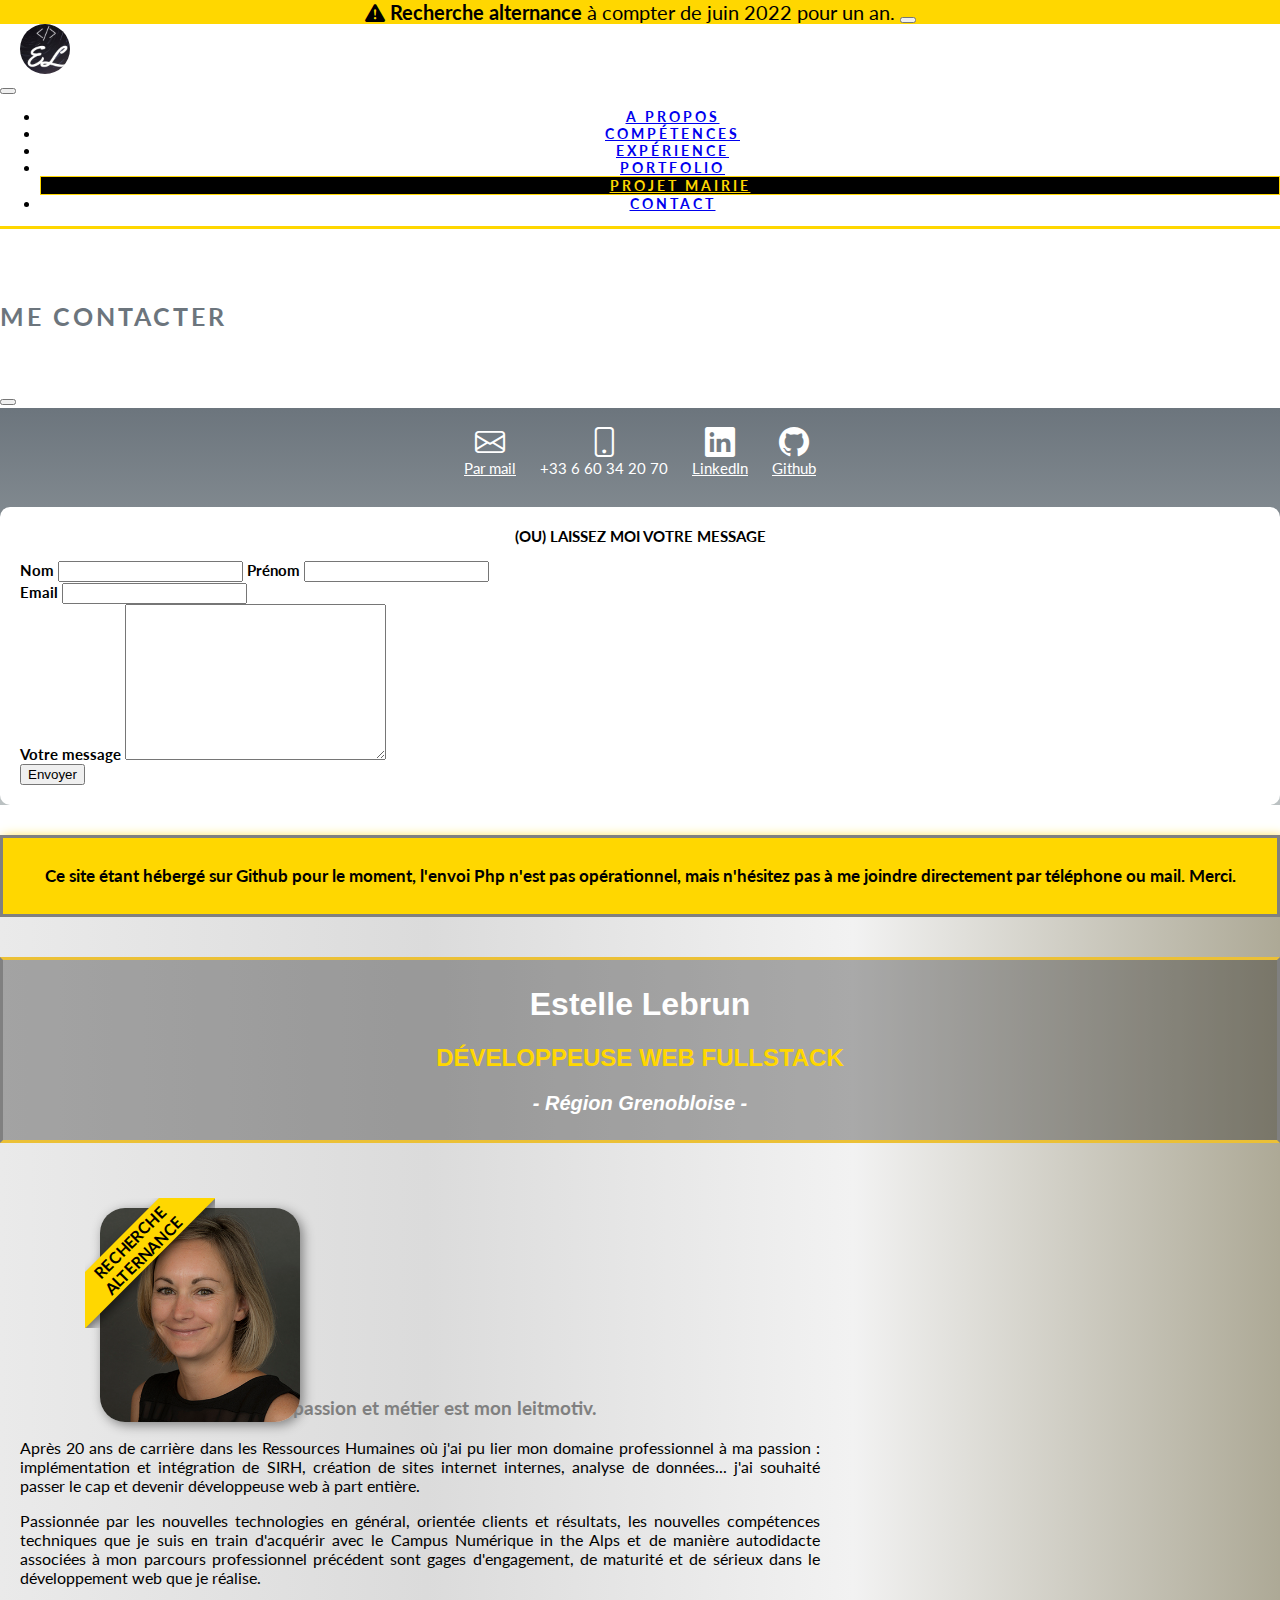
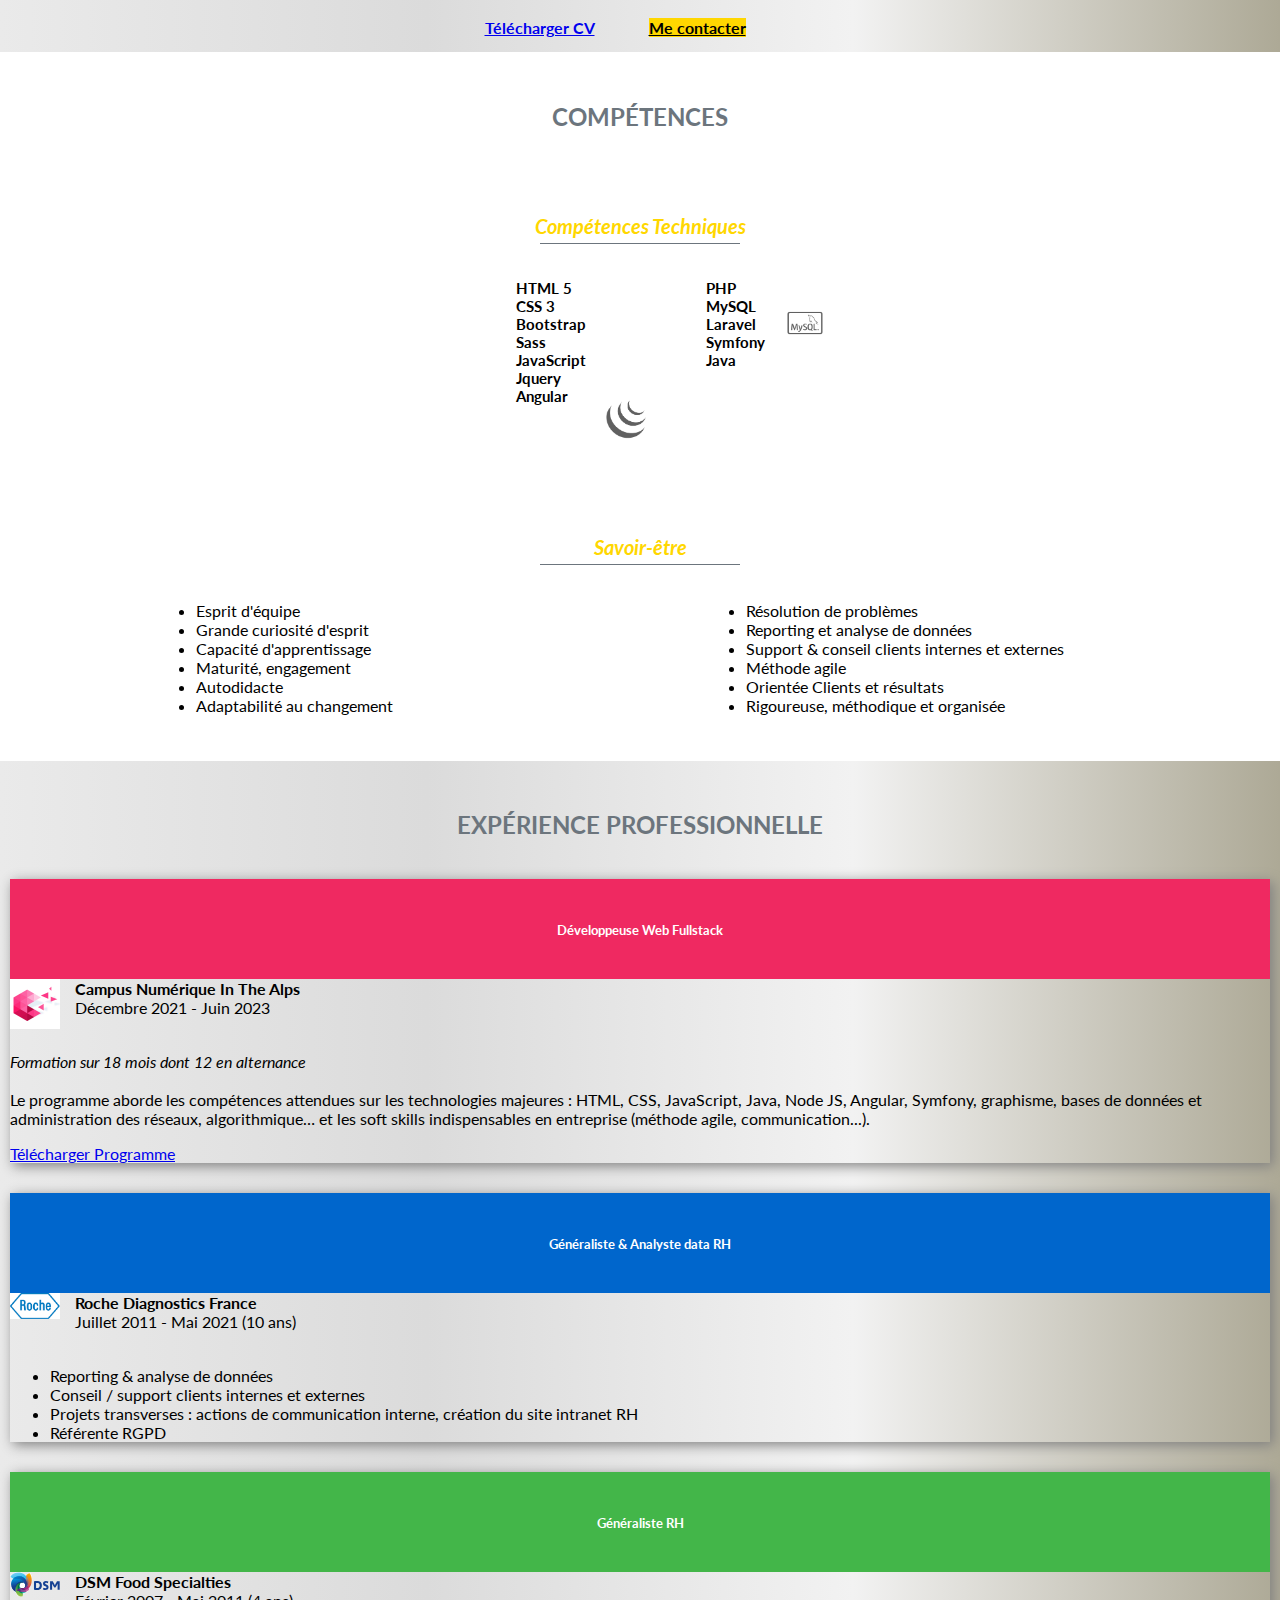
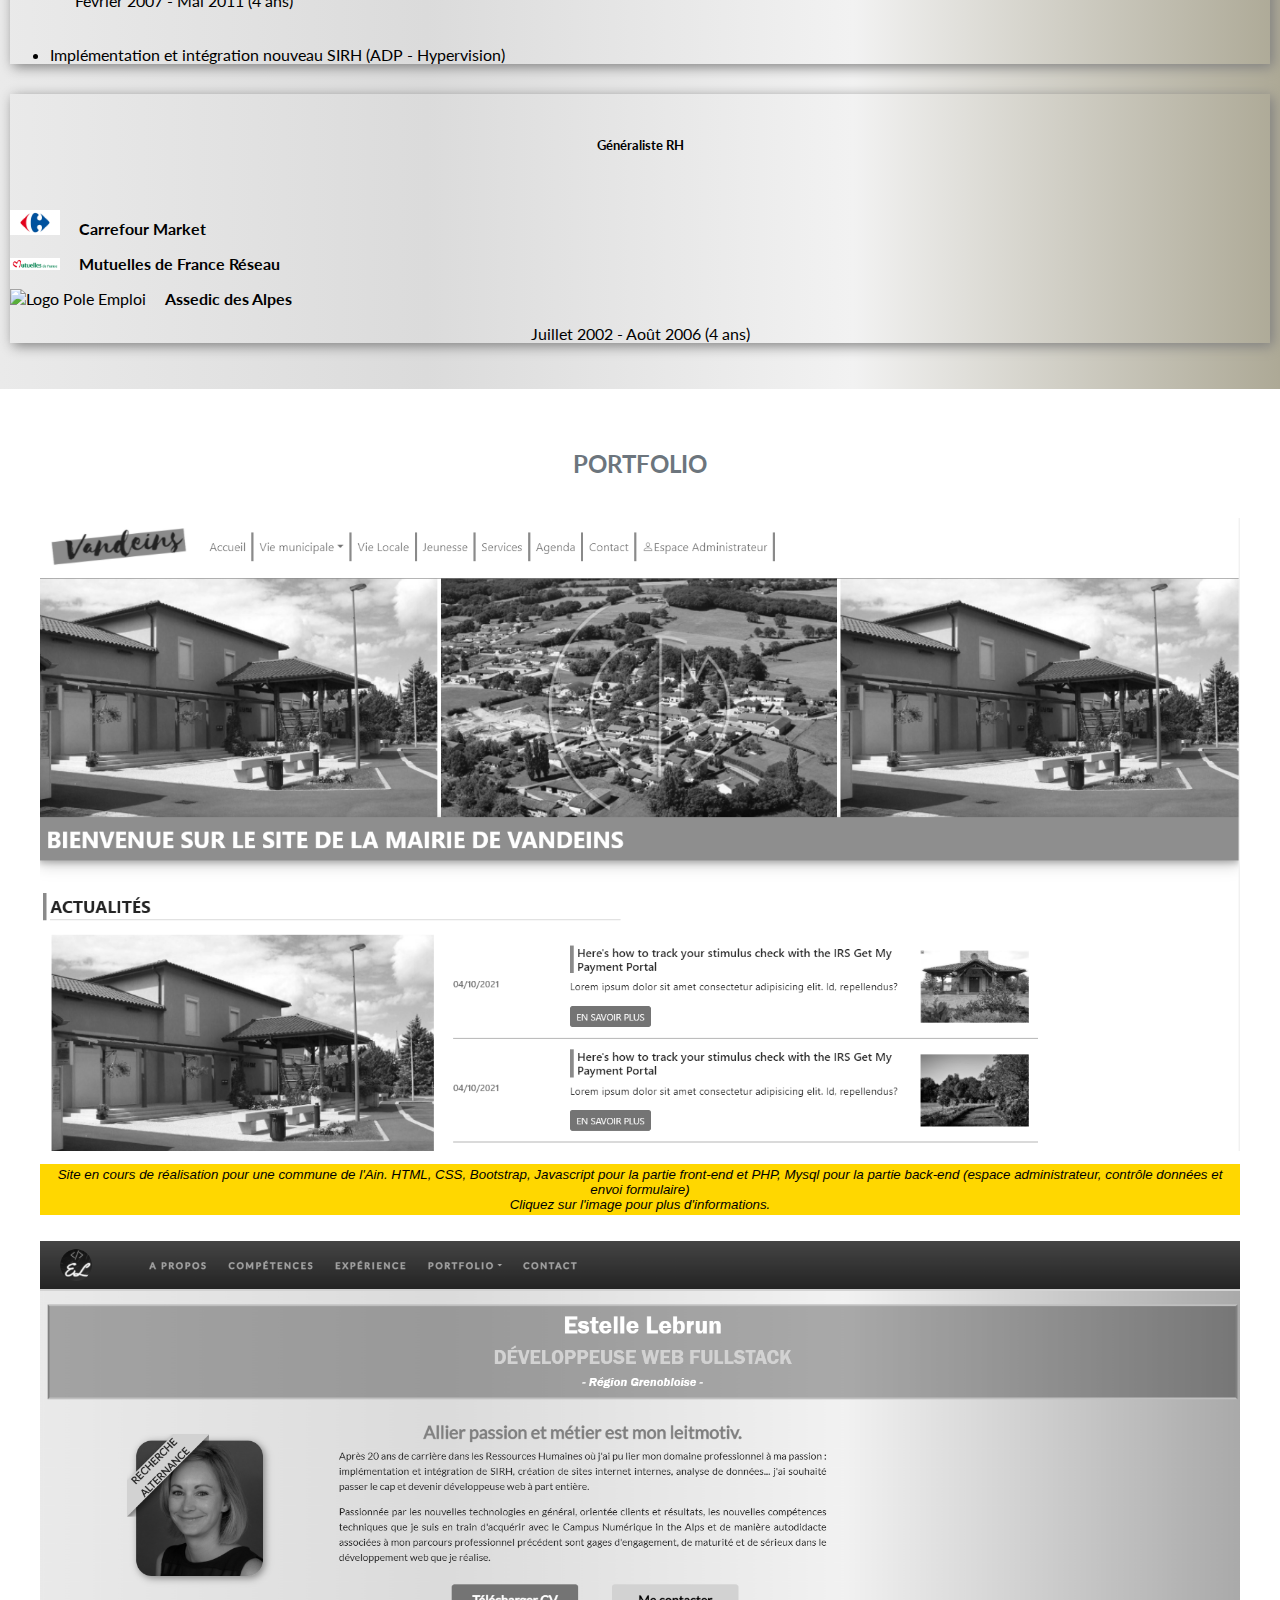
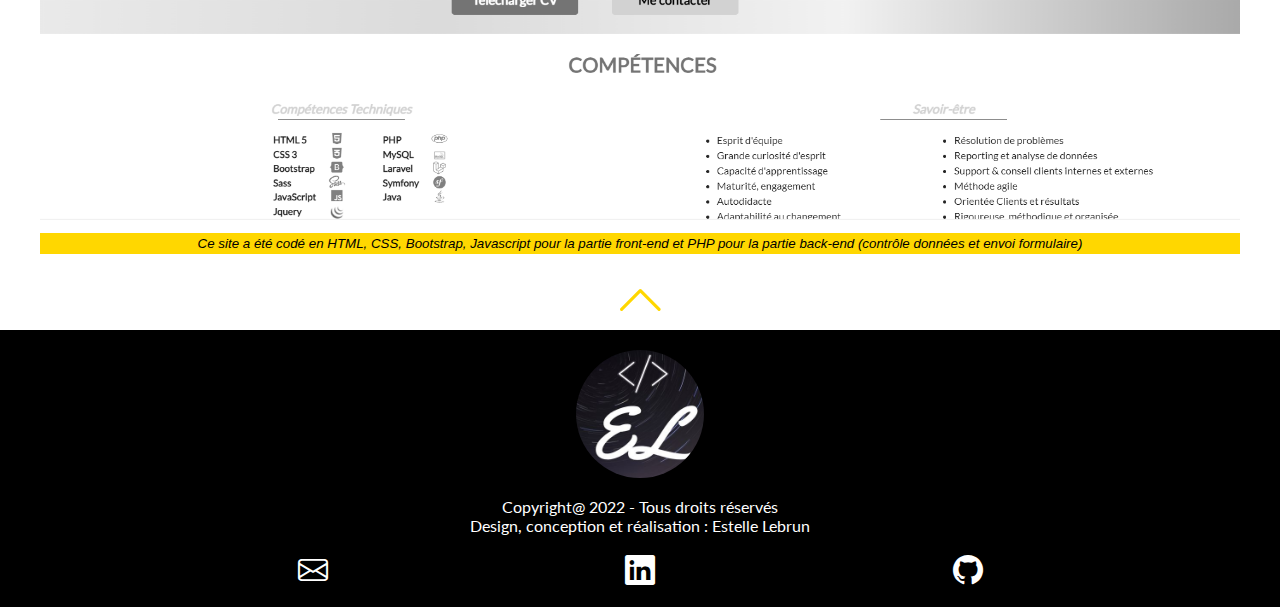
==== index.html @ f99782f6 "Initial commit" ====
<!DOCTYPE html>

<html lang="fr">

<head>
    <meta charset="UTF-8">
    <meta http-equiv="X-UA-Compatible" content="IE=edge">
    <meta name="viewport" content="width=device-width, initial-scale=1.0">
    <meta name="author" content="Estelle Lebrun">
    <meta name="description" content="CV & portfolio Estelle Lebrun - Développeur Web Fullstack">
    <title>Estelle Lebrun, Développeuse Web Fullstack</title>
    <link rel="icon" href="images/favicon.ico" type="image/ico">
    <link href="https://cdn.jsdelivr.net/npm/bootstrap@5.1.3/dist/css/bootstrap.min.css" rel="stylesheet" integrity="sha384-1BmE4kWBq78iYhFldvKuhfTAU6auU8tT94WrHftjDbrCEXSU1oBoqyl2QvZ6jIW3" crossorigin="anonymous">
    <link rel="stylesheet" href="https://cdn.jsdelivr.net/npm/bootstrap-icons@1.7.2/font/bootstrap-icons.css">
    <link rel="stylesheet" href="https://fonts.googleapis.com/css?family=Lato">
    <link rel="stylesheet" type="text/css" href="style.css">
</head>

<body>

<!-- ALERT ALTERNANCE -->

<div id="alert" class="fixed-bottom alert alert-warning alert-dismissible fade show" role="alert">
    <i class="bi bi-exclamation-triangle-fill"></i>
    <strong>Recherche alternance</strong> à compter de juin 2022 pour un an.
	<button type="button" class="btn-close" data-bs-dismiss="alert"></button>
</div>
 
<!-- NAVBAR -->

<nav class="navbar fixed-top navbar-dark navbar-expand-lg bg-dark bg-gradient">
    <div class="container-fluid">

        <div class="navbar-brand"><img src="images/EL_logo.jpg" 
        alt="Logo_Estelle_Lebrun">
        </div>
        
        <button class="navbar-toggler" type="button" data-bs-toggle="collapse" data-bs-target="#myNavbar">
        <span class="navbar-toggler-icon"></span>
        </button>
        
        <div id="myNavbar" class="collapse navbar-collapse">   
        <ul class="navbar-nav me-auto mb-lg-auto">
            <li class="nav-item">
            <a class="nav-link" href="#header">A propos</a>
            </li>
            <li class="nav-item">
            <a class="nav-link" href="#skills">Compétences</a>
            </li>
            <li class="nav-item">
            <a class="nav-link" href="#experience">Expérience</a>
            </li>
            <li class="nav-item dropdown">
            <a class="nav-link dropdown-toggle" href="#portfolio" id="navportfolio" role="button" data-bs-toggle="dropdown" aria-expanded="false" >Portfolio</a>
            <ul class="dropdown-menu" role="menu" aria-labelledby="navportfolio">
                <li><a class="dropdown-item" href="projet_vandeins.html">Projet Mairie</a></li>
            </ul>
            </li>
            <li class="nav-item">
            <a class="nav-link" href="#contact" data-bs-toggle="modal" data-bs-target="#contact">Contact</a>                  
            </li>
        </ul>
        </div>
    </div>
</nav>

<!-- MODAL CONTACT -->

<section id="modalContact">
    
    <div class="modal fade" id="contact" tabindex="-1" role="dialog" aria-labelledby="ModalLabel" aria-hidden="true">
            
        <div class="modal-dialog">
                
            <div class="modal-content">
                    
                <div class="modal-header">
                    <h5 class="modal-title" id="ModalLabel">Me contacter</h5>
                    <button type="button" class="btn-close" data-bs-dismiss="modal" aria-label="Close"></button>
                </div>
                        
                <div class="modal-body">
                    
                    <div id="modalbox1">
                    <p><i class="bi bi-envelope"></i > <br> <a href="mailto:lebrun.estelle@gmail.com"> Par mail </a></p>
                    <p><i class="bi bi-phone"></i> <br> +33 6 60 34 20 70 </p>
                    <p><i class="bi bi-linkedin"></i> <br> <a href="https://www.linkedin.com/in/estelle-lebrun-299a9113b/" target="blank"> LinkedIn</a></p>
                    <p><i class="bi bi-github"></i> <br> <a href="https://github.com/stoule-dev" target="blank">Github</a></p>
                    </div>
                    
                    <div id="modalbox2">
                    <p> (ou) Laissez moi votre message</p>

                    <form id="contactForm" method="POST" action="https://httpbin.org/post">
                                                
                        <div class="mb-3">
                            <label for="name" class="form-label">Nom</label>
                            <input type="text" required class="form-control" name="name" id="name"  aria-describedby="name">
                            <label for="surname" class="form-label">Prénom </label>
                            <input type="text" required class="form-control" name="surname" id="surname"  aria-describedby="surname">
                        </div>

                        <div class="mb-3">
                            <label for="email" class="form-label">Email </label>
                            <input type="email" required class="form-control" name="email" id="email">
                        </div>

                        <div class="mb-3">
                            <label for="message" class="form-label">Votre message</label>
                            <textarea name="message" id="message" required class="form-control" cols="30" rows="10"></textarea>
                            <span class="comments"></span>
                        </div>
                        
                        <button type="submit" class="btn btn-secondary" >Envoyer</button>
                    </form>
                    </div> 
                </div>
            </div>
        </div>  
    </div>   
</section>

<section id="SucessModal">
<div class="modal" id="FormSuccess" tabindex="-1" role="dialog" aria-labelledby="ModalLabel1" aria-hidden="true">
        <div class="modal-dialog">  
            <div class="modal-content">
                    <div class="modal-body">
                    <h5 class="modal-title" id="ModalLabel1">Ce site étant hébergé sur Github pour le moment, l'envoi Php n'est pas opérationnel, mais n'hésitez pas à me joindre directement par téléphone ou mail. Merci. </h5>
                    <!--<button type="button" class="btn-close" data-bs-dismiss="modal" aria-label="Close"></button>-->
                    </div>
            </div>
        </div>  
</div>   
</section>  

<!-- ABOUT SECTION -->

<section id="about">

    <div id="header" class="container-fluid">

    <div class="title">
        <div class="opacity">
        <h1>Estelle Lebrun</h1>
        <h2>Développeuse Web Fullstack</h2>
        <h3>- Région Grenobloise -</h3>
        </div>
    </div>

    <div class="row">
        <div class="header_left col-md-6">
            <span></span>
            <img src="images/PhotoCV.jpg" class="avatar" alt="Avatar" >
        </div>

        <div class="header_right col-md-6">
            <div class="content">
            <h3>Allier passion et métier est mon leitmotiv.</h3>
            <p>Après 20 ans de carrière dans les Ressources Humaines où j'ai pu lier mon domaine professionnel à ma passion : 
            implémentation et intégration de SIRH, création de sites internet internes, analyse de données...  
            j'ai souhaité passer le cap et devenir développeuse web à part entière. </p>
            <p>Passionnée par les nouvelles technologies en général, orientée clients et résultats, 
            les nouvelles compétences techniques que je suis en train d'acquérir avec le Campus Numérique in the Alps et de manière autodidacte associées à mon parcours professionnel précédent sont gages 
            d'engagement, de maturité et de sérieux dans le développement web que je réalise. </p>
            </div>
            <div class="buttonbar">
                <a href="docs/CV_Estelle_Lebrun.pdf" target="blank" class="btn btn-secondary btn-lg button1">Télécharger CV</a>
                <a href="#contact" class="btn btn-lg button2" data-bs-toggle="modal" data-bs-target="#contact" >Me contacter</a>
            </div>
        </div>
    </div>
    </div>
</section>

<!-- SKILLS SECTION -->

<section id="skills" >

    <div class="heading">
        <h2>Compétences</h2>
    </div>
    <div class="container-fluid">
        <div class="row">
            <div class="col-md-6">
                <h5>Compétences Techniques</h5>
                <div class="graydivider"></div>
                    <div class="col1">
                        <div class="techskills">
                        <p>HTML 5 <br>
                            CSS 3 <br>
                            Bootstrap <br>
                            Sass <br> 
                            JavaScript <br>
                            Jquery <br>
                            Angular</p>
                        </div>
                        <div class="starsrate">
                        <p><i class="fab fa-html5"></i><br>
                         <i class="fab fa-css3-alt"></i><br>
                         <i class="fab fa-bootstrap"></i><br>
                         <i class="fab fa-sass"></i><br>
                         <i class="fab fa-js"></i><br>
                         <img src="images/Jquery.png" alt="Logo_Jquery"><br>
                         <i class="fab fa-angular"></i><br>
                        </p>
                         </div>

                        <div class="techskills">
                        <p> PHP <br>
                            MySQL <br>
                            Laravel<br>
                            Symfony<br>
                            Java
                        </p>
                        </div>
                        <div class="starsrate">
                         <p> <i class="fab fa-php"></i><br>
                            <img src="images/mysql.png" alt="Logo_MySql"><br>
                            <i class="fab fa-laravel"></i><br>
                            <i class="fab fa-symfony"></i><br>
                            <i class="fab fa-java"></i>
                         </p>
                        </div>
                    </div>
            </div>
                
                <div class="col-md-6">
                   <h5>Savoir-être</h5>
                   <div class="graydivider"></div>
                   <div class="col2">
                       <div>
                        <ul>
                            <li>Esprit d'équipe</li>
                            <li>Grande curiosité d'esprit</li>
                            <li>Capacité d'apprentissage</li>
                            <li>Maturité, engagement</li>
                            <li>Autodidacte</li>
                            <li>Adaptabilité au changement</li>
                        </ul>
                        </div>
                        <div>
                        <ul>
                            <li>Résolution de problèmes</li>
                            <li>Reporting et analyse de données</li>
                            <li>Support & conseil clients internes et externes</li>
                            <li>Méthode agile</li>
                            <li>Orientée Clients et résultats</li>
                            <li>Rigoureuse, méthodique et organisée</li>
                        </ul>
                        </div>
                    </div>        
                </div>
        </div>
    </div>
</section>

<!-- EXPERIENCE SECTION -->

<section id="experience">

    <div class="container-fluid">

        <h2 class="heading">Expérience professionnelle</h2>

        <div class="card-group">

        <div class="card" id="card-one">
            <div class="card-header"><h5 >Développeuse Web Fullstack</h5>
            </div>
                <div class="card-body">
                <img class="float" src="images/LogoCampus.jpg" alt="Logo Campus">
                <div class="card-text">
                <strong>Campus Numérique In The Alps</strong> <br> 
                Décembre 2021 - Juin 2023<br> <br>
                <p> <em> Formation sur 18 mois dont 12 en alternance </em> 
                <br> <br> 
                Le programme aborde les compétences attendues sur les technologies majeures : HTML, CSS, 
                JavaScript, Java, Node JS, Angular, Symfony, graphisme, bases de données et administration 
                des réseaux, algorithmique… et les soft skills indispensables en entreprise (méthode agile, 
                communication...).
                </p>
            </div>
                <a href="docs/Campus_Numerique_Programme-Formation-Technicien-Developpeur-805h.pdf" target="_blank">Télécharger Programme</a>
                </div>
        </div>

        <div class="card" id="card-two">
            <div class="card-header"><h5 >Généraliste & Analyste data RH</h5>
            </div>
                <div class="card-body">
                <img class="float" src="images/LogoRoche.png" alt="Logo Roche">
                <div class="card-text">
                <strong>Roche Diagnostics France</strong> <br> 
                Juillet 2011 - Mai 2021 (10 ans)
                <br><br> 
                    <ul>
                        <li> Reporting & analyse de données</li>
                        <li> Conseil / support clients internes et externes</li>
                        <li>Projets transverses : actions de communication interne, création du site intranet RH</li>
                        <li> Référente RGPD</li>
                     </ul>
                    </div>
                </div>
        </div>

        <div class="card" id="card-three">
            <div class="card-header"><h5 >Généraliste RH</h5>
            </div>
                <div class="card-body">
                <img class="float" src="images/LogoDSM.svg" alt="Logo DSM">
                <div class="card-text">
                <strong>DSM Food Specialties</strong> <br> 
                Février 2007 - Mai 2011 (4 ans)
                <br><br> 
                    <ul>
                        <li> Implémentation et intégration nouveau SIRH (ADP - Hypervision)</li>
                    </ul>
                </div>
                </div>
        </div>

        <div class="card" id="card-four">
            <div class="card-header"><h5 >Généraliste RH</h5>
            </div>
                <div class="card-body">
                <div class="card-text">
                <p>
                <img  src="images/LogoCarrefour.jpg" alt="Logo Carrefour">
                <strong>Carrefour Market</strong> </p>
                <p><img  src="images/Logo_Mutuelles_de_France.jpg" alt="Logo Mutuelles">
                <strong>Mutuelles de France Réseau </strong></p>
                <p><img  src="images/logoPE.jpg" alt="Logo Pole Emploi">
                <strong>Assedic des Alpes</strong></p>
                <p style="text-align: center;"> Juillet 2002 - Août 2006 (4 ans)</p>
                </div>
                </div>
        </div>
    </div>
</div>
</section>

<!-- PORTFOLIO SECTION -->    

<section id="portfolio">

    <div class="container">
        
        <h2 class="heading">Portfolio</h2>
        
        <div class="row">

            <div class="col-md-6">
                <figure>
                <a class="img-thumbnail" href="projet_vandeins.html" target="blank">
                <img src="images/ProjetVandeins.png" alt="Projet1">
                </a>
                <figcaption>Site en cours de réalisation pour une commune de l'Ain.
                 HTML, CSS, Bootstrap, Javascript pour la partie front-end et PHP, Mysql pour la partie back-end (espace administrateur, contrôle données et envoi formulaire) <br> Cliquez sur l'image pour plus d'informations.</figcaption>
            </figure>
            </div>

            <div class="col-md-6">
                <figure>
                <a class="img-thumbnail" href="#" target="blank">
                <img src="images/ProjetCV.png" alt="Projet2">
                </a>
                <figcaption>Ce site a été codé en HTML, CSS, Bootstrap, Javascript pour la partie front-end et PHP pour la partie back-end (contrôle données et envoi formulaire)</figcaption>
            </figure>
            </div>
        </div>
    </div>
</section>

<div class="chevron"><a href="#header"><i class="bi bi-chevron-up"></i></a></div>
    
<!-- FOOTER --> 

<footer>
    <div class="row">
        <div class="col-md-4 mb-3">
            <img id="footer-logo" src="images/EL_logo.jpg" alt="Logo_Estelle_Lebrun">
        </div>

        <div class="col-md-4 mb-3">
            <p>Copyright@ 2022 - Tous droits réservés<br>
            Design, conception et réalisation : Estelle Lebrun
            </p>
        </div>

        <div id="footer-icones" class="col-md-4">
            <a href="mailto:lebrun.estelle@gmail.com" ><i class="bi bi-envelope"></i></a>
            <a href="https://www.linkedin.com/in/estelle-lebrun-299a9113b/" target="blank"><i class="bi bi-linkedin"></i></a>
            <a href="https://github.com/stoule-dev" target="blank"> <i class="bi bi-github"></i></a>
        </div>
    </div>
</footer>

<!-- SCRIPTS -->
    <script src="https://cdn.jsdelivr.net/npm/bootstrap@5.1.3/dist/js/bootstrap.bundle.min.js" integrity="sha384-ka7Sk0Gln4gmtz2MlQnikT1wXgYsOg+OMhuP+IlRH9sENBO0LRn5q+8nbTov4+1p" crossorigin="anonymous"></script>
    <script src="https://ajax.googleapis.com/ajax/libs/jquery/3.6.0/jquery.min.js"></script>
    <script src="js/script.js"></script>
    <script src="https://kit.fontawesome.com/afa68139eb.js" crossorigin="anonymous"></script>

</body>
</html>
---- style.css ----
/* GENERAL*/

body{
    margin:0;
    padding:0;
    font-family: "Lato", sans-serif;
    box-sizing: border-box;
}
h1,h2,h3,h4,h5{
    font-weight: bold;
}
section{
    padding:30px 0 30px 0;
}
section .heading{
    text-align: center;
    padding-bottom: 10px;
}
section h2{
    text-transform: uppercase;
    color:#6c757d;
}

/*MENU NAVBAR*/

.navbar{
    font-size: 14px;
    letter-spacing: 3px;
    text-transform: uppercase;
    font-weight: bold;
    border-bottom: 3px solid gold;
}
.navbar-brand img{
    width: 50px;
    height: auto;
    border-radius: 50%;
    margin: 0 50px 0 20px;
}
.navbar .navbar-collapse{
    text-align: center;
}
.navbar .navbar-nav .nav-link{
    padding-left: 25px;
}
.navbar .navbar-nav .nav-link:hover{
    background-color: #7D7C84;  
    color:gold;
    transition: all 0.5s ease;
}
.navbar .navbar-nav li .dropdown-menu{
    background-color: black; 
    border: 1px solid gold; 
}
.navbar .navbar-nav li .dropdown-item{
    color:gold;
}
.navbar .navbar-nav li .dropdown-item:hover{
    color:black;
}

/*MODAL CONTACT*/

#contact .modal-header{
    color:#6c757d;
    font-weight: bold;
    font-size: 30px;
    text-transform: uppercase;
    letter-spacing: 3px;
}
#modalContact .modal-body{
    background: linear-gradient(#6c757d,#BBC1C2);
    text-align: center;
}
#modalContact .modal-body i{
    font-size: 30px;   
}
#contact .modal-body a{
    color: #fff;
}
#contact #modalbox1 p {
    display: inline-block;
    font-size: 15px;
    margin-left: 10px;
    margin-right: 10px;
    color: #fff;
}
#contact #modalbox2{
    text-align: left;
    background: #fff;
    color: black;
    border-radius: 10px;
}
#contact #modalbox2 p {
    text-align: center;
    padding-top: 20px;
    font-size: 15px;
    font-weight: bold;
    text-transform: uppercase;
}
#contact #modalbox2 form{
    width: 90%;
    padding: 0 0 20px 20px;
}
#contact #modalbox2 .form-label{
    font-size: 15px;
    font-weight: bold;
}
#contact #modalbox2 .button{
    text-align: center;
}
#SucessModal{
    padding : 0;
}
#SucessModal .modal-body{
    background:gold;
    border:3px solid gray;
    box-shadow: 3px 3px 12px gold;
    font-size: 20px;
    text-align: center;
}

/* HEADER*/

#alert{
    background: gold;
    color: black;
    font-size:20px;
    text-align:center;
}
#about{
    margin:0;
    padding:0;
}
#header{
    padding-top: 40px;
    background: #ADA996;  /* fallback for old browsers */
    background: -webkit-linear-gradient(to right, #EAEAEA, #DBDBDB, #F2F2F2, #ADA996);  /* Chrome 10-25, Safari 5.1-6 */
    background: linear-gradient(to right, #EAEAEA, #DBDBDB, #F2F2F2, #ADA996); /* W3C, IE 10+/ Edge, Firefox 16+, Chrome 26+, Opera 12+, Safari 7+ */
    text-align: center;
}
#header .title h1,#header .title h2,#header .title h3{
    font-family: 'Franklin Gothic Medium', 'Arial Narrow', Arial, sans-serif;
    color:#fff;  
    text-align: center;
}
#header .title h3{
    font-style: italic;
    font-size: 20px;
}
#header .title h2{
    color:gold;
}
#header .opacity{
    background: rgba(0,0,0,0.3);
    padding: 5px;
    margin-bottom: 15px;
    border-top: 3px solid #ebc036;
    border-bottom: 3px solid #ebc036;
    border-left: 3px solid gray;
    border-right: 3px solid gray;
}
#header .row{
    --bs-gutter-x: -5rem;
}
.header_left{
    position:relative;
    top:50px;
    max-width: 400px;
    max-height:200px;
    background-image: url(images/face_co.png);
    background-size: 40%;
    background-repeat: no-repeat;
    background-position:center;
}
.header_left span{
    position:absolute;
    top:-10px;
    left:85px;
    width: 130px;
    height: 130px;
    /*background:#f00;*/
    display: flex;
    justify-content: center;
    align-items: center;
    overflow:hidden; 
}
.header_left span::before{
  content: 'Recherche Alternance';
  position: absolute;
  width: 150%;
  height: 40px;
  background: gold;  
  display: flex;
  justify-content: center;
  align-items: center;
  box-shadow: 0 5px 10px rgba(0,0,0,0.5);
  text-transform: uppercase;
  font-weight: bold;
  font-size: 16px;
  transform: rotate(-45deg) translateY(-20px);
}
.header_left .avatar{
    width: 50%;
    margin:0 auto;
    border-radius:25px;
    box-shadow: 3px 3px 12px gray;
}
.header_left .avatar:hover{
    opacity:0;
    transition: all 0.8s ease-in 0s;
}
.header_right{
    padding: 5px;
    text-align: justify;
}
.header_right h3{
    color:gray;
    text-align: center;
}
.header_right .content{
    max-width: 800px;
    padding:15px;
}
.header_right .buttonbar{
   margin-bottom: 10px;
    text-align: center;
}
.header_right .buttonbar .button1,.button2{
    width: 200px;
    margin-right: 50px;
    margin-bottom: 15px;
    font-weight: bold;
}
.header_right .button2{
    background:gold;
    color:black;
}
.header_right .button1:hover,.button2:hover{
    background:black;
    transition: all 0.3s ease-in 0s;
}
.header_right .button2:hover{
    background:black;
    color:#fff;  
}

/* SKILLS */

#skills h5{
    padding-top: 20px;
    color:gold;
    font-weight: bold;
    font-style: italic ;
    font-size: 20px;
    margin-bottom: 5px;
}
#skills .col1{
    display: flex;
    justify-content: center;
    padding-top:20px;
    font-size: 15px;
    font-weight: bold;
}
#skills .techskills{
    padding-left: 60px;
    text-align: left;
}
#skills .starsrate i{
    color:gray;
    font-size: 20px;
    padding-left: 20px;  
}
#skills .starsrate p img{
    width: 40px;
    padding-left: 20px;  
}
#skills .col2{
    display: flex;
    padding-top: 20px;
    margin-right: 60px;
    justify-content: space-around;
    text-align: left;
}
#skills .li{
   list-style-type: disc;
   
}
#skills .col-md-6{  
    height: 50%;
    text-align: center;
}
#skills .graydivider{
    width: 200px;
    height: 1px;
    background:#6c757d;
    margin:0 auto;
}

/* EXPERIENCE*/

#experience{
    background: #ADA996;  /* fallback for old browsers */
    background: -webkit-linear-gradient(to right, #EAEAEA, #DBDBDB, #F2F2F2, #ADA996);  /* Chrome 10-25, Safari 5.1-6 */
    background: linear-gradient(to right, #EAEAEA, #DBDBDB, #F2F2F2, #ADA996); /* W3C, IE 10+/ Edge, Firefox 16+, Chrome 26+, Opera 12+, Safari 7+ */
}
#experience .card{
    margin: 30px 10px 0 10px;
    box-shadow: 3px 3px 12px gray;
}
#experience .card img{
    width: 50px;
    margin-right: 15px;
}
#experience .card .float{
   float: left;
}
#experience .card em{
    font-size: 16px;
}
#experience .card-header{
    padding: 20px 0 10px 0;
    text-align: center;
    height: 70px;
}
#card-one .card-header{
    background:#EF2961;
    color:#fff;
}
#card-two .card-header{
    background:rgb(0, 102, 204);
    color:#fff;
}
#card-three .card-header{
    background:#43b649;
    color:#fff;
}

/*PORTFOLIO*/

#portfolio{
     margin-top: 10px;
     padding-bottom: 0;
}
#portfolio .img-thumbnail img{
    width: 100%;
    height: 100%;
    filter:grayscale(100%);
    -webkit-filter: grayscale(100%);
    padding-bottom: 10px;
    padding-top: 10px;
}
#portfolio .img-thumbnail img:hover{
    filter:none;
    -webkit-filter: none;
}
.chevron{
    text-align: center;
}
.chevron .bi-chevron-up{
    font-size: 50px;
    color:gold;
    height: 30px;
}
.chevron .bi-chevron-up:hover{
    font-size: 60px;
    transition: all 0.5s ease-in-out;
}
figcaption {
    background-color:gold;
    color: black;
    font: italic smaller sans-serif;
    padding: 3px;
    text-align: center;
}

/* FOOTER*/

footer{
    background:black;
    padding: 20px 0 20px;
    color:#fff;
    font-size: 16px;
    text-align: center;
}
#footer-logo{
    width: 10%;
    border-radius: 50%;
}
#footer-icones {
    display: flex;
   justify-content: space-evenly;
   font-size: 30px;
}
#footer-icones a{
   text-decoration: none;
   color:#fff;
}

/* PAGE PROJET MAIRIE VANDEINS*/

#projet{
    background: #ADA996;  /* fallback for old browsers */
    background: -webkit-linear-gradient(to right, #EAEAEA, #DBDBDB, #F2F2F2, #ADA996);  /* Chrome 10-25, Safari 5.1-6 */
    background: linear-gradient(to right, #EAEAEA, #DBDBDB, #F2F2F2, #ADA996); /* W3C, IE 10+/ Edge, Firefox 16+, Chrome 26+, Opera 12+, Safari 7+ */
}
#projet h1{
    margin-top: 30px;
    margin-bottom: 30px;
    text-transform: uppercase;
    text-align: center;
}
#projet .row{
    margin-bottom: 30px;
    text-align: center;
}
#myCarousel img{
    margin : 0 auto;
    min-width: 60%;
}
#myCarousel .carousel-caption{
    position: relative;
    left:-10px;
    top: 50px;
    margin-bottom:50px;
    background: rgba(255,215,0,0.8)
}

/*MEDIA QUERIES*/

@media screen and (max-width:760px) {
    .header_left{
        position: static;
        top:0;
        padding:0;
        }
    .header_left span{
        top: 238px;
        left:100px;
        }
    #header .opacity{
        margin-bottom: 22px;
    }
    #header .row{
        --bs-gutter-x: 0rem;
        }
    #skills .col1{
        justify-content: flex-start;
    }
        #skills .col2{
            display:block;
            margin-left:52px;
            text-align: left;
    }
        .carousel-control-prev-icon, .carousel-control-next-icon{
        display: none;
    }
}
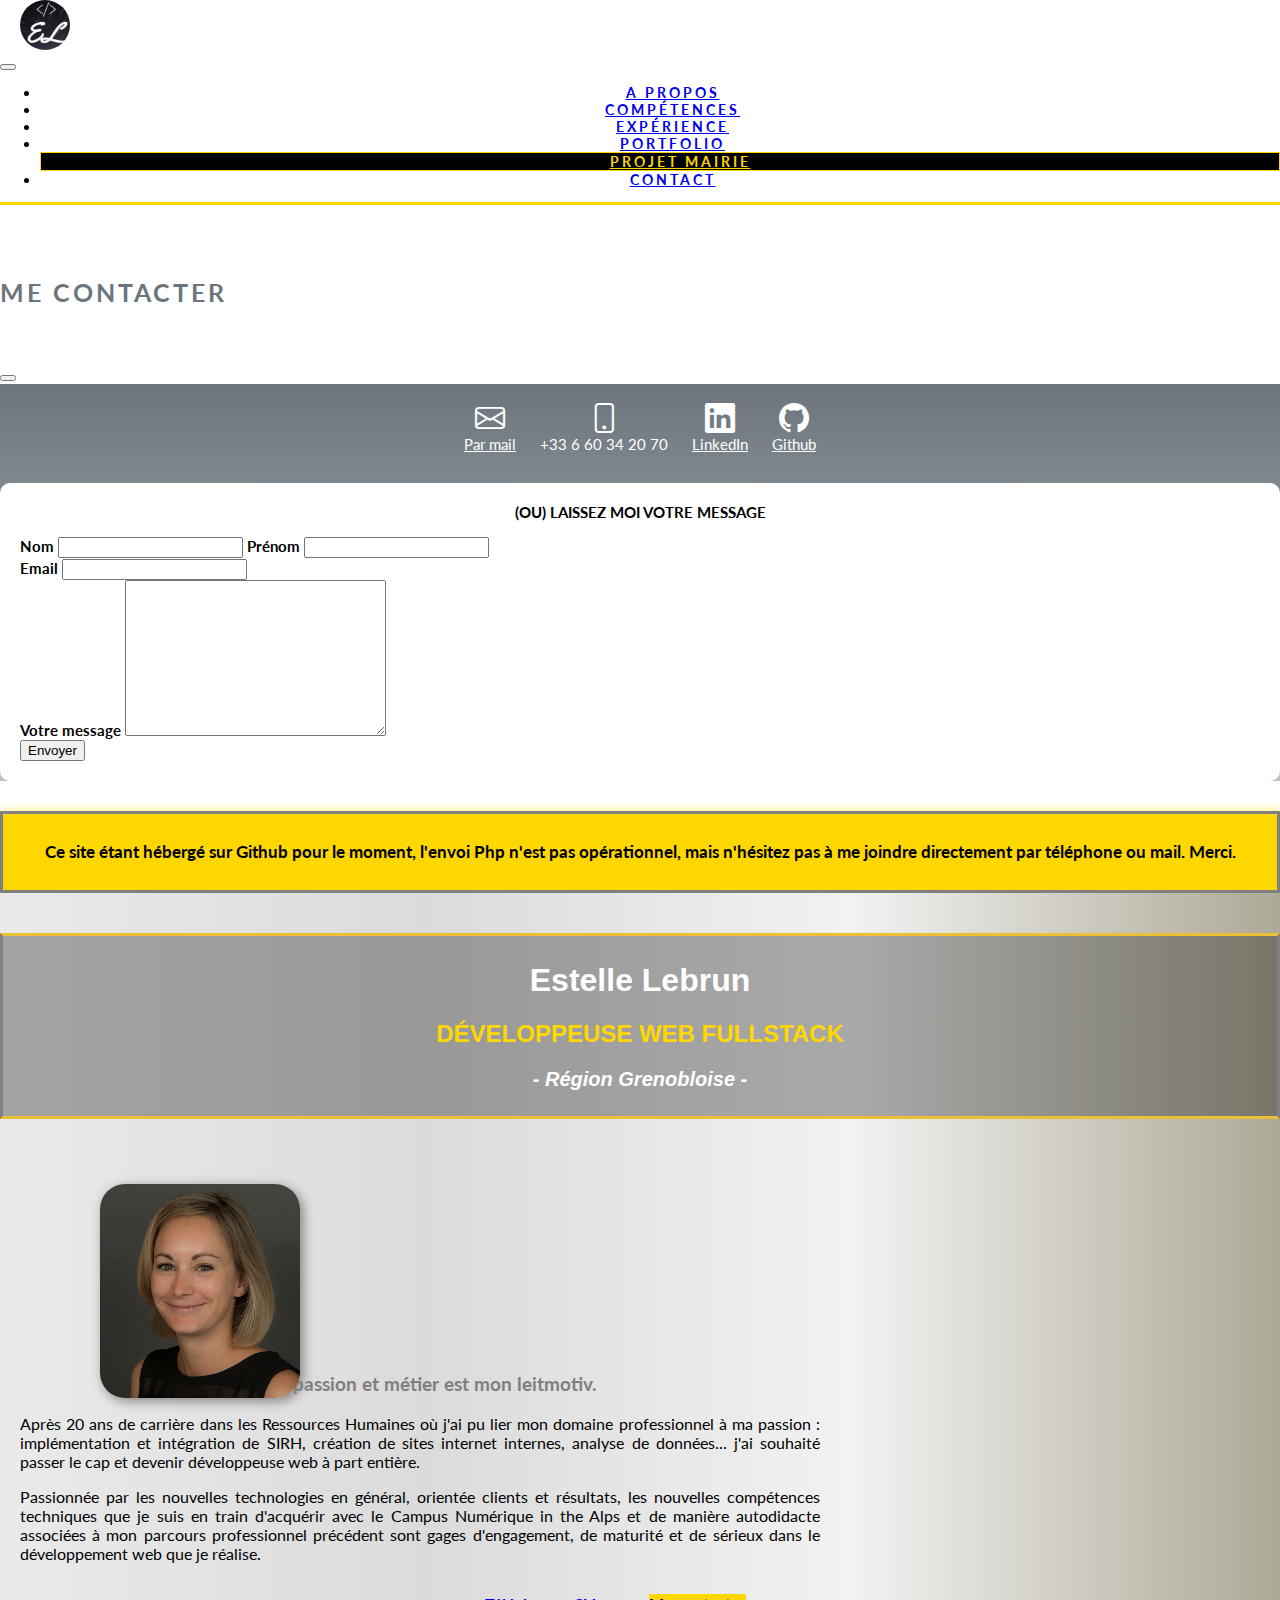
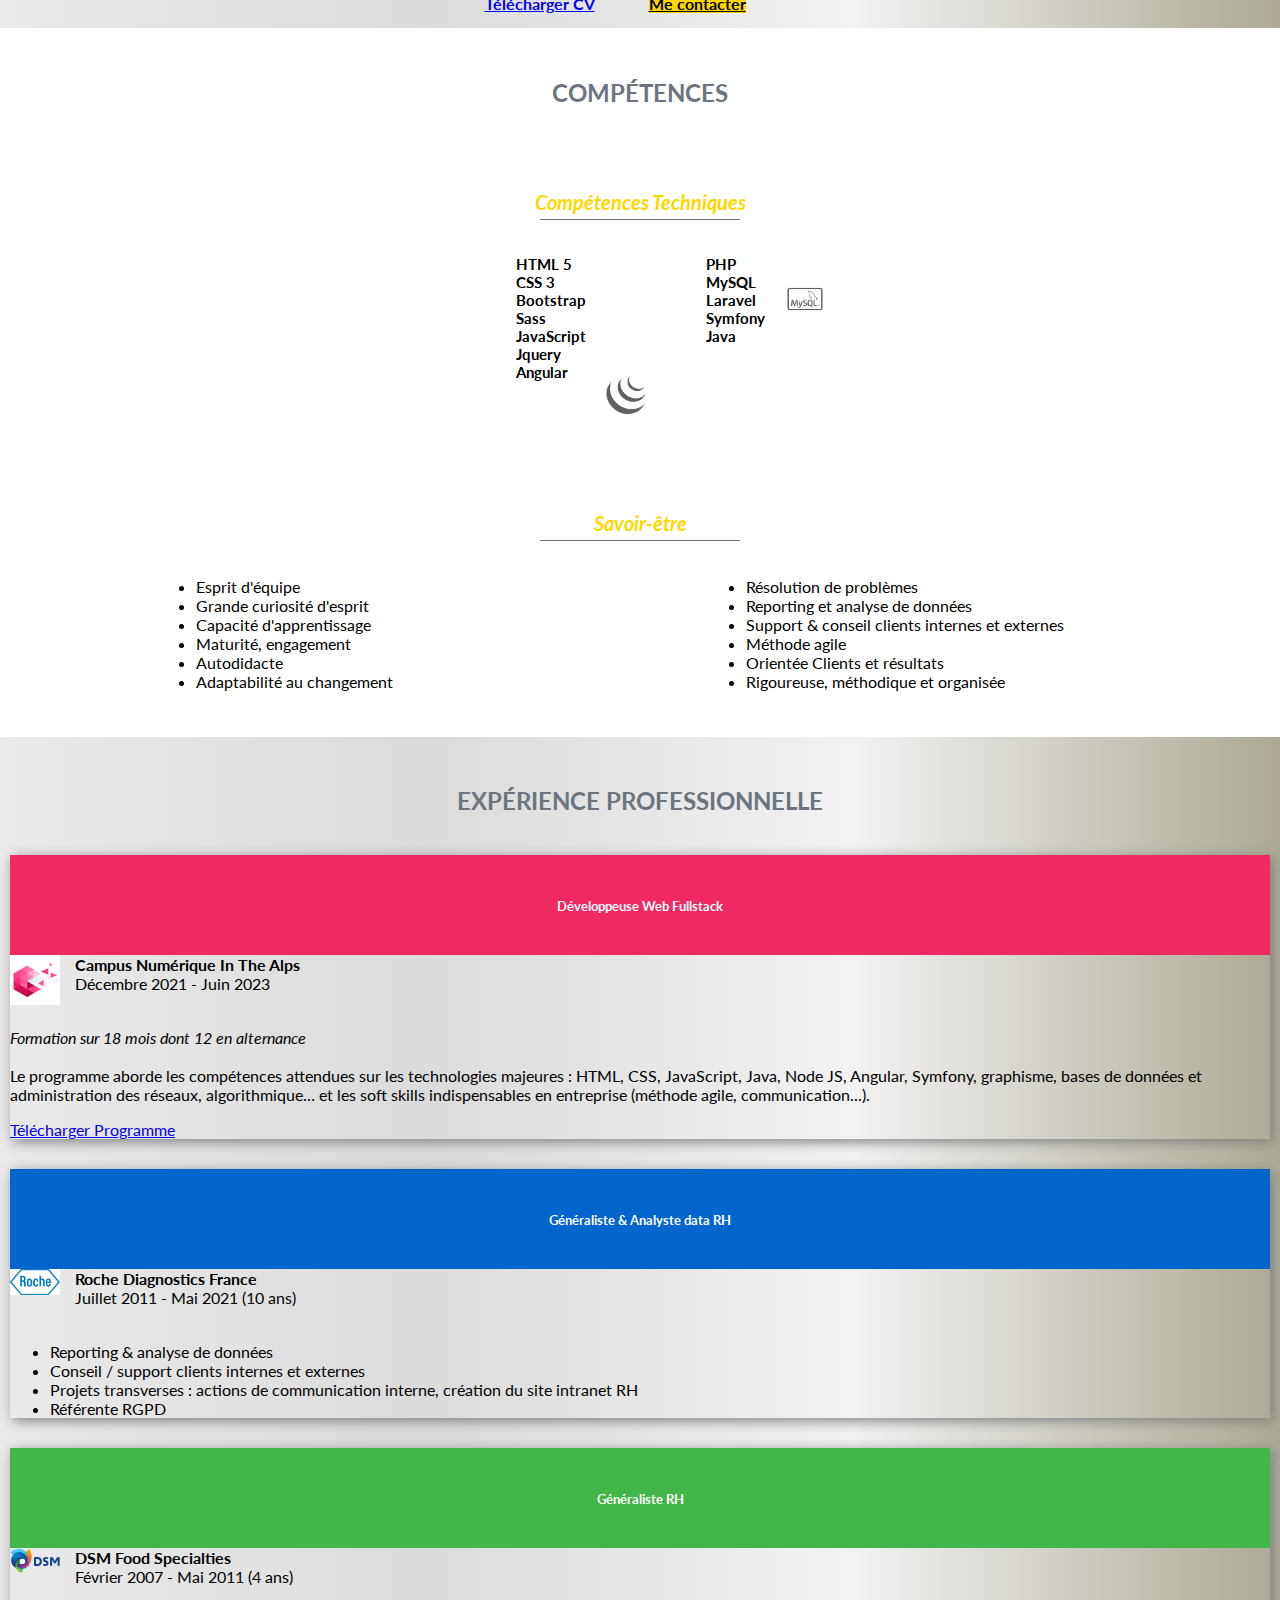
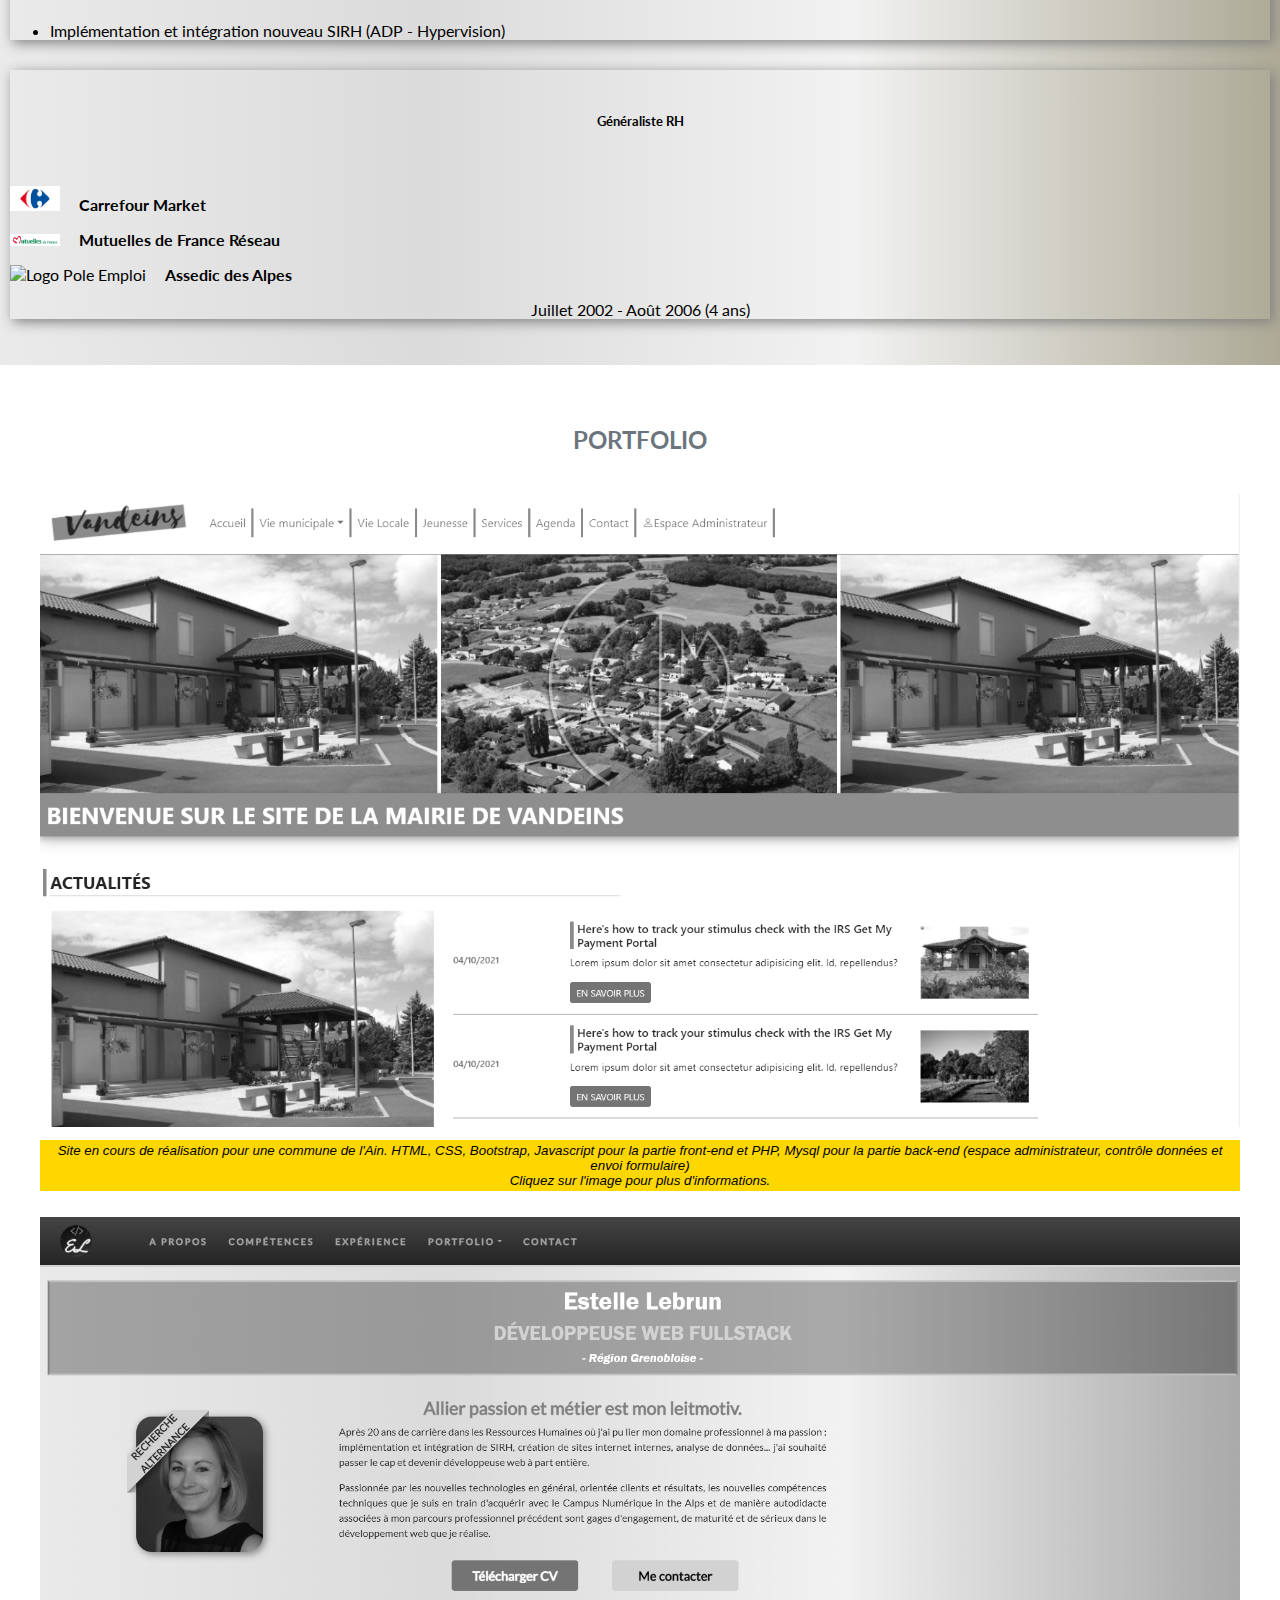
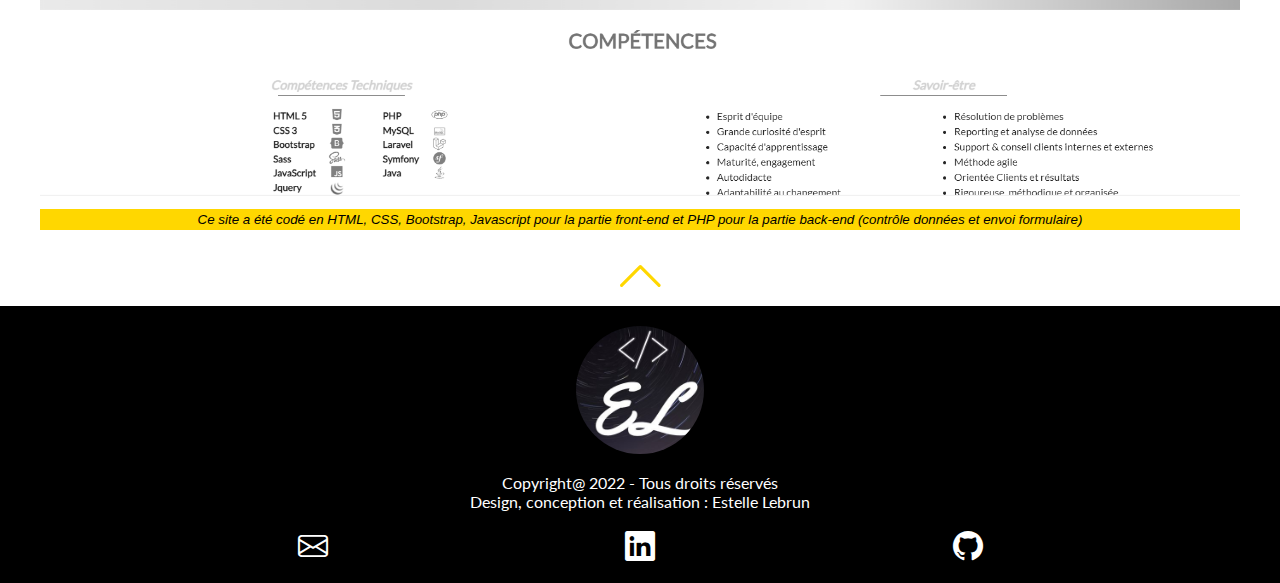
==== commit 9ed49de3: "Delete banniere alternance" ====
--- a/index.html
+++ b/index.html
@@ -1,405 +1,596 @@
 <!DOCTYPE html>
 
 <html lang="fr">
-
-<head>
-    <meta charset="UTF-8">
-    <meta http-equiv="X-UA-Compatible" content="IE=edge">
-    <meta name="viewport" content="width=device-width, initial-scale=1.0">
-    <meta name="author" content="Estelle Lebrun">
-    <meta name="description" content="CV & portfolio Estelle Lebrun - Développeur Web Fullstack">
+  <head>
+    <meta charset="UTF-8" />
+    <meta http-equiv="X-UA-Compatible" content="IE=edge" />
+    <meta name="viewport" content="width=device-width, initial-scale=1.0" />
+    <meta name="author" content="Estelle Lebrun" />
+    <meta
+      name="description"
+      content="CV & portfolio Estelle Lebrun - Développeur Web Fullstack"
+    />
     <title>Estelle Lebrun, Développeuse Web Fullstack</title>
-    <link rel="icon" href="images/favicon.ico" type="image/ico">
-    <link href="https://cdn.jsdelivr.net/npm/bootstrap@5.1.3/dist/css/bootstrap.min.css" rel="stylesheet" integrity="sha384-1BmE4kWBq78iYhFldvKuhfTAU6auU8tT94WrHftjDbrCEXSU1oBoqyl2QvZ6jIW3" crossorigin="anonymous">
-    <link rel="stylesheet" href="https://cdn.jsdelivr.net/npm/bootstrap-icons@1.7.2/font/bootstrap-icons.css">
-    <link rel="stylesheet" href="https://fonts.googleapis.com/css?family=Lato">
-    <link rel="stylesheet" type="text/css" href="style.css">
-</head>
-
-<body>
-
-<!-- ALERT ALTERNANCE -->
-
-<div id="alert" class="fixed-bottom alert alert-warning alert-dismissible fade show" role="alert">
-    <i class="bi bi-exclamation-triangle-fill"></i>
-    <strong>Recherche alternance</strong> à compter de juin 2022 pour un an.
-	<button type="button" class="btn-close" data-bs-dismiss="alert"></button>
-</div>
- 
-<!-- NAVBAR -->
-
-<nav class="navbar fixed-top navbar-dark navbar-expand-lg bg-dark bg-gradient">
-    <div class="container-fluid">
-
-        <div class="navbar-brand"><img src="images/EL_logo.jpg" 
-        alt="Logo_Estelle_Lebrun">
-        </div>
-        
-        <button class="navbar-toggler" type="button" data-bs-toggle="collapse" data-bs-target="#myNavbar">
-        <span class="navbar-toggler-icon"></span>
+    <link rel="icon" href="images/favicon.ico" type="image/ico" />
+    <link
+      href="https://cdn.jsdelivr.net/npm/bootstrap@5.1.3/dist/css/bootstrap.min.css"
+      rel="stylesheet"
+      integrity="sha384-1BmE4kWBq78iYhFldvKuhfTAU6auU8tT94WrHftjDbrCEXSU1oBoqyl2QvZ6jIW3"
+      crossorigin="anonymous"
+    />
+    <link
+      rel="stylesheet"
+      href="https://cdn.jsdelivr.net/npm/bootstrap-icons@1.7.2/font/bootstrap-icons.css"
+    />
+    <link
+      rel="stylesheet"
+      href="https://fonts.googleapis.com/css?family=Lato"
+    />
+    <link rel="stylesheet" type="text/css" href="style.css" />
+  </head>
+
+  <body>
+    <!-- ALERT ALTERNANCE -->
+
+    <!-- <div
+      id="alert"
+      class="fixed-bottom alert alert-warning alert-dismissible fade show"
+      role="alert"
+    >
+      <i class="bi bi-exclamation-triangle-fill"></i>
+      <strong>Recherche alternance</strong> à compter de juin 2022 pour un an.
+      <button type="button" class="btn-close" data-bs-dismiss="alert"></button>
+    </div> -->
+
+    <!-- NAVBAR -->
+
+    <nav
+      class="navbar fixed-top navbar-dark navbar-expand-lg bg-dark bg-gradient"
+    >
+      <div class="container-fluid">
+        <div class="navbar-brand">
+          <img src="images/EL_logo.jpg" alt="Logo_Estelle_Lebrun" />
+        </div>
+
+        <button
+          class="navbar-toggler"
+          type="button"
+          data-bs-toggle="collapse"
+          data-bs-target="#myNavbar"
+        >
+          <span class="navbar-toggler-icon"></span>
         </button>
-        
-        <div id="myNavbar" class="collapse navbar-collapse">   
-        <ul class="navbar-nav me-auto mb-lg-auto">
+
+        <div id="myNavbar" class="collapse navbar-collapse">
+          <ul class="navbar-nav me-auto mb-lg-auto">
             <li class="nav-item">
-            <a class="nav-link" href="#header">A propos</a>
+              <a class="nav-link" href="#header">A propos</a>
             </li>
             <li class="nav-item">
-            <a class="nav-link" href="#skills">Compétences</a>
+              <a class="nav-link" href="#skills">Compétences</a>
             </li>
             <li class="nav-item">
-            <a class="nav-link" href="#experience">Expérience</a>
+              <a class="nav-link" href="#experience">Expérience</a>
             </li>
             <li class="nav-item dropdown">
-            <a class="nav-link dropdown-toggle" href="#portfolio" id="navportfolio" role="button" data-bs-toggle="dropdown" aria-expanded="false" >Portfolio</a>
-            <ul class="dropdown-menu" role="menu" aria-labelledby="navportfolio">
-                <li><a class="dropdown-item" href="projet_vandeins.html">Projet Mairie</a></li>
-            </ul>
+              <a
+                class="nav-link dropdown-toggle"
+                href="#portfolio"
+                id="navportfolio"
+                role="button"
+                data-bs-toggle="dropdown"
+                aria-expanded="false"
+                >Portfolio</a
+              >
+              <ul
+                class="dropdown-menu"
+                role="menu"
+                aria-labelledby="navportfolio"
+              >
+                <li>
+                  <a class="dropdown-item" href="projet_vandeins.html"
+                    >Projet Mairie</a
+                  >
+                </li>
+              </ul>
             </li>
             <li class="nav-item">
-            <a class="nav-link" href="#contact" data-bs-toggle="modal" data-bs-target="#contact">Contact</a>                  
+              <a
+                class="nav-link"
+                href="#contact"
+                data-bs-toggle="modal"
+                data-bs-target="#contact"
+                >Contact</a
+              >
             </li>
-        </ul>
-        </div>
+          </ul>
+        </div>
+      </div>
+    </nav>
+
+    <!-- MODAL CONTACT -->
+
+    <section id="modalContact">
+      <div
+        class="modal fade"
+        id="contact"
+        tabindex="-1"
+        role="dialog"
+        aria-labelledby="ModalLabel"
+        aria-hidden="true"
+      >
+        <div class="modal-dialog">
+          <div class="modal-content">
+            <div class="modal-header">
+              <h5 class="modal-title" id="ModalLabel">Me contacter</h5>
+              <button
+                type="button"
+                class="btn-close"
+                data-bs-dismiss="modal"
+                aria-label="Close"
+              ></button>
+            </div>
+
+            <div class="modal-body">
+              <div id="modalbox1">
+                <p>
+                  <i class="bi bi-envelope"></i> <br />
+                  <a href="mailto:lebrun.estelle@gmail.com"> Par mail </a>
+                </p>
+                <p>
+                  <i class="bi bi-phone"></i> <br />
+                  +33 6 60 34 20 70
+                </p>
+                <p>
+                  <i class="bi bi-linkedin"></i> <br />
+                  <a
+                    href="https://www.linkedin.com/in/estelle-lebrun-299a9113b/"
+                    target="blank"
+                  >
+                    LinkedIn</a
+                  >
+                </p>
+                <p>
+                  <i class="bi bi-github"></i> <br />
+                  <a href="https://github.com/stoule-dev" target="blank"
+                    >Github</a
+                  >
+                </p>
+              </div>
+
+              <div id="modalbox2">
+                <p>(ou) Laissez moi votre message</p>
+
+                <form
+                  id="contactForm"
+                  method="POST"
+                  action="https://httpbin.org/post"
+                >
+                  <div class="mb-3">
+                    <label for="name" class="form-label">Nom</label>
+                    <input
+                      type="text"
+                      required
+                      class="form-control"
+                      name="name"
+                      id="name"
+                      aria-describedby="name"
+                    />
+                    <label for="surname" class="form-label">Prénom </label>
+                    <input
+                      type="text"
+                      required
+                      class="form-control"
+                      name="surname"
+                      id="surname"
+                      aria-describedby="surname"
+                    />
+                  </div>
+
+                  <div class="mb-3">
+                    <label for="email" class="form-label">Email </label>
+                    <input
+                      type="email"
+                      required
+                      class="form-control"
+                      name="email"
+                      id="email"
+                    />
+                  </div>
+
+                  <div class="mb-3">
+                    <label for="message" class="form-label"
+                      >Votre message</label
+                    >
+                    <textarea
+                      name="message"
+                      id="message"
+                      required
+                      class="form-control"
+                      cols="30"
+                      rows="10"
+                    ></textarea>
+                    <span class="comments"></span>
+                  </div>
+
+                  <button type="submit" class="btn btn-secondary">
+                    Envoyer
+                  </button>
+                </form>
+              </div>
+            </div>
+          </div>
+        </div>
+      </div>
+    </section>
+
+    <section id="SucessModal">
+      <div
+        class="modal"
+        id="FormSuccess"
+        tabindex="-1"
+        role="dialog"
+        aria-labelledby="ModalLabel1"
+        aria-hidden="true"
+      >
+        <div class="modal-dialog">
+          <div class="modal-content">
+            <div class="modal-body">
+              <h5 class="modal-title" id="ModalLabel1">
+                Ce site étant hébergé sur Github pour le moment, l'envoi Php
+                n'est pas opérationnel, mais n'hésitez pas à me joindre
+                directement par téléphone ou mail. Merci.
+              </h5>
+              <!--<button type="button" class="btn-close" data-bs-dismiss="modal" aria-label="Close"></button>-->
+            </div>
+          </div>
+        </div>
+      </div>
+    </section>
+
+    <!-- ABOUT SECTION -->
+
+    <section id="about">
+      <div id="header" class="container-fluid">
+        <div class="title">
+          <div class="opacity">
+            <h1>Estelle Lebrun</h1>
+            <h2>Développeuse Web Fullstack</h2>
+            <h3>- Région Grenobloise -</h3>
+          </div>
+        </div>
+
+        <div class="row">
+          <div class="header_left col-md-6">
+            <!-- <span></span> -->
+            <img src="images/PhotoCV.jpg" class="avatar" alt="Avatar" />
+          </div>
+
+          <div class="header_right col-md-6">
+            <div class="content">
+              <h3>Allier passion et métier est mon leitmotiv.</h3>
+              <p>
+                Après 20 ans de carrière dans les Ressources Humaines où j'ai pu
+                lier mon domaine professionnel à ma passion : implémentation et
+                intégration de SIRH, création de sites internet internes,
+                analyse de données... j'ai souhaité passer le cap et devenir
+                développeuse web à part entière.
+              </p>
+              <p>
+                Passionnée par les nouvelles technologies en général, orientée
+                clients et résultats, les nouvelles compétences techniques que
+                je suis en train d'acquérir avec le Campus Numérique in the Alps
+                et de manière autodidacte associées à mon parcours professionnel
+                précédent sont gages d'engagement, de maturité et de sérieux
+                dans le développement web que je réalise.
+              </p>
+            </div>
+            <div class="buttonbar">
+              <a
+                href="docs/CV_Estelle_Lebrun.pdf"
+                target="blank"
+                class="btn btn-secondary btn-lg button1"
+                >Télécharger CV</a
+              >
+              <a
+                href="#contact"
+                class="btn btn-lg button2"
+                data-bs-toggle="modal"
+                data-bs-target="#contact"
+                >Me contacter</a
+              >
+            </div>
+          </div>
+        </div>
+      </div>
+    </section>
+
+    <!-- SKILLS SECTION -->
+
+    <section id="skills">
+      <div class="heading">
+        <h2>Compétences</h2>
+      </div>
+      <div class="container-fluid">
+        <div class="row">
+          <div class="col-md-6">
+            <h5>Compétences Techniques</h5>
+            <div class="graydivider"></div>
+            <div class="col1">
+              <div class="techskills">
+                <p>
+                  HTML 5 <br />
+                  CSS 3 <br />
+                  Bootstrap <br />
+                  Sass <br />
+                  JavaScript <br />
+                  Jquery <br />
+                  Angular
+                </p>
+              </div>
+              <div class="starsrate">
+                <p>
+                  <i class="fab fa-html5"></i><br />
+                  <i class="fab fa-css3-alt"></i><br />
+                  <i class="fab fa-bootstrap"></i><br />
+                  <i class="fab fa-sass"></i><br />
+                  <i class="fab fa-js"></i><br />
+                  <img src="images/Jquery.png" alt="Logo_Jquery" /><br />
+                  <i class="fab fa-angular"></i><br />
+                </p>
+              </div>
+
+              <div class="techskills">
+                <p>
+                  PHP <br />
+                  MySQL <br />
+                  Laravel<br />
+                  Symfony<br />
+                  Java
+                </p>
+              </div>
+              <div class="starsrate">
+                <p>
+                  <i class="fab fa-php"></i><br />
+                  <img src="images/mysql.png" alt="Logo_MySql" /><br />
+                  <i class="fab fa-laravel"></i><br />
+                  <i class="fab fa-symfony"></i><br />
+                  <i class="fab fa-java"></i>
+                </p>
+              </div>
+            </div>
+          </div>
+
+          <div class="col-md-6">
+            <h5>Savoir-être</h5>
+            <div class="graydivider"></div>
+            <div class="col2">
+              <div>
+                <ul>
+                  <li>Esprit d'équipe</li>
+                  <li>Grande curiosité d'esprit</li>
+                  <li>Capacité d'apprentissage</li>
+                  <li>Maturité, engagement</li>
+                  <li>Autodidacte</li>
+                  <li>Adaptabilité au changement</li>
+                </ul>
+              </div>
+              <div>
+                <ul>
+                  <li>Résolution de problèmes</li>
+                  <li>Reporting et analyse de données</li>
+                  <li>Support & conseil clients internes et externes</li>
+                  <li>Méthode agile</li>
+                  <li>Orientée Clients et résultats</li>
+                  <li>Rigoureuse, méthodique et organisée</li>
+                </ul>
+              </div>
+            </div>
+          </div>
+        </div>
+      </div>
+    </section>
+
+    <!-- EXPERIENCE SECTION -->
+
+    <section id="experience">
+      <div class="container-fluid">
+        <h2 class="heading">Expérience professionnelle</h2>
+
+        <div class="card-group">
+          <div class="card" id="card-one">
+            <div class="card-header"><h5>Développeuse Web Fullstack</h5></div>
+            <div class="card-body">
+              <img
+                class="float"
+                src="images/LogoCampus.jpg"
+                alt="Logo Campus"
+              />
+              <div class="card-text">
+                <strong>Campus Numérique In The Alps</strong> <br />
+                Décembre 2021 - Juin 2023<br />
+                <br />
+                <p>
+                  <em> Formation sur 18 mois dont 12 en alternance </em> <br />
+                  <br />
+                  Le programme aborde les compétences attendues sur les
+                  technologies majeures : HTML, CSS, JavaScript, Java, Node JS,
+                  Angular, Symfony, graphisme, bases de données et
+                  administration des réseaux, algorithmique… et les soft skills
+                  indispensables en entreprise (méthode agile,
+                  communication...).
+                </p>
+              </div>
+              <a
+                href="docs/Campus_Numerique_Programme-Formation-Technicien-Developpeur-805h.pdf"
+                target="_blank"
+                >Télécharger Programme</a
+              >
+            </div>
+          </div>
+
+          <div class="card" id="card-two">
+            <div class="card-header">
+              <h5>Généraliste & Analyste data RH</h5>
+            </div>
+            <div class="card-body">
+              <img class="float" src="images/LogoRoche.png" alt="Logo Roche" />
+              <div class="card-text">
+                <strong>Roche Diagnostics France</strong> <br />
+                Juillet 2011 - Mai 2021 (10 ans)
+                <br /><br />
+                <ul>
+                  <li>Reporting & analyse de données</li>
+                  <li>Conseil / support clients internes et externes</li>
+                  <li>
+                    Projets transverses : actions de communication interne,
+                    création du site intranet RH
+                  </li>
+                  <li>Référente RGPD</li>
+                </ul>
+              </div>
+            </div>
+          </div>
+
+          <div class="card" id="card-three">
+            <div class="card-header"><h5>Généraliste RH</h5></div>
+            <div class="card-body">
+              <img class="float" src="images/LogoDSM.svg" alt="Logo DSM" />
+              <div class="card-text">
+                <strong>DSM Food Specialties</strong> <br />
+                Février 2007 - Mai 2011 (4 ans)
+                <br /><br />
+                <ul>
+                  <li>
+                    Implémentation et intégration nouveau SIRH (ADP -
+                    Hypervision)
+                  </li>
+                </ul>
+              </div>
+            </div>
+          </div>
+
+          <div class="card" id="card-four">
+            <div class="card-header"><h5>Généraliste RH</h5></div>
+            <div class="card-body">
+              <div class="card-text">
+                <p>
+                  <img src="images/LogoCarrefour.jpg" alt="Logo Carrefour" />
+                  <strong>Carrefour Market</strong>
+                </p>
+                <p>
+                  <img
+                    src="images/Logo_Mutuelles_de_France.jpg"
+                    alt="Logo Mutuelles"
+                  />
+                  <strong>Mutuelles de France Réseau </strong>
+                </p>
+                <p>
+                  <img src="images/logoPE.jpg" alt="Logo Pole Emploi" />
+                  <strong>Assedic des Alpes</strong>
+                </p>
+                <p style="text-align: center">
+                  Juillet 2002 - Août 2006 (4 ans)
+                </p>
+              </div>
+            </div>
+          </div>
+        </div>
+      </div>
+    </section>
+
+    <!-- PORTFOLIO SECTION -->
+
+    <section id="portfolio">
+      <div class="container">
+        <h2 class="heading">Portfolio</h2>
+
+        <div class="row">
+          <div class="col-md-6">
+            <figure>
+              <a
+                class="img-thumbnail"
+                href="projet_vandeins.html"
+                target="blank"
+              >
+                <img src="images/ProjetVandeins.png" alt="Projet1" />
+              </a>
+              <figcaption>
+                Site en cours de réalisation pour une commune de l'Ain. HTML,
+                CSS, Bootstrap, Javascript pour la partie front-end et PHP,
+                Mysql pour la partie back-end (espace administrateur, contrôle
+                données et envoi formulaire) <br />
+                Cliquez sur l'image pour plus d'informations.
+              </figcaption>
+            </figure>
+          </div>
+
+          <div class="col-md-6">
+            <figure>
+              <a class="img-thumbnail" href="#" target="blank">
+                <img src="images/ProjetCV.png" alt="Projet2" />
+              </a>
+              <figcaption>
+                Ce site a été codé en HTML, CSS, Bootstrap, Javascript pour la
+                partie front-end et PHP pour la partie back-end (contrôle
+                données et envoi formulaire)
+              </figcaption>
+            </figure>
+          </div>
+        </div>
+      </div>
+    </section>
+
+    <div class="chevron">
+      <a href="#header"><i class="bi bi-chevron-up"></i></a>
     </div>
-</nav>
-
-<!-- MODAL CONTACT -->
-
-<section id="modalContact">
-    
-    <div class="modal fade" id="contact" tabindex="-1" role="dialog" aria-labelledby="ModalLabel" aria-hidden="true">
-            
-        <div class="modal-dialog">
-                
-            <div class="modal-content">
-                    
-                <div class="modal-header">
-                    <h5 class="modal-title" id="ModalLabel">Me contacter</h5>
-                    <button type="button" class="btn-close" data-bs-dismiss="modal" aria-label="Close"></button>
-                </div>
-                        
-                <div class="modal-body">
-                    
-                    <div id="modalbox1">
-                    <p><i class="bi bi-envelope"></i > <br> <a href="mailto:lebrun.estelle@gmail.com"> Par mail </a></p>
-                    <p><i class="bi bi-phone"></i> <br> +33 6 60 34 20 70 </p>
-                    <p><i class="bi bi-linkedin"></i> <br> <a href="https://www.linkedin.com/in/estelle-lebrun-299a9113b/" target="blank"> LinkedIn</a></p>
-                    <p><i class="bi bi-github"></i> <br> <a href="https://github.com/stoule-dev" target="blank">Github</a></p>
-                    </div>
-                    
-                    <div id="modalbox2">
-                    <p> (ou) Laissez moi votre message</p>
-
-                    <form id="contactForm" method="POST" action="https://httpbin.org/post">
-                                                
-                        <div class="mb-3">
-                            <label for="name" class="form-label">Nom</label>
-                            <input type="text" required class="form-control" name="name" id="name"  aria-describedby="name">
-                            <label for="surname" class="form-label">Prénom </label>
-                            <input type="text" required class="form-control" name="surname" id="surname"  aria-describedby="surname">
-                        </div>
-
-                        <div class="mb-3">
-                            <label for="email" class="form-label">Email </label>
-                            <input type="email" required class="form-control" name="email" id="email">
-                        </div>
-
-                        <div class="mb-3">
-                            <label for="message" class="form-label">Votre message</label>
-                            <textarea name="message" id="message" required class="form-control" cols="30" rows="10"></textarea>
-                            <span class="comments"></span>
-                        </div>
-                        
-                        <button type="submit" class="btn btn-secondary" >Envoyer</button>
-                    </form>
-                    </div> 
-                </div>
-            </div>
-        </div>  
-    </div>   
-</section>
-
-<section id="SucessModal">
-<div class="modal" id="FormSuccess" tabindex="-1" role="dialog" aria-labelledby="ModalLabel1" aria-hidden="true">
-        <div class="modal-dialog">  
-            <div class="modal-content">
-                    <div class="modal-body">
-                    <h5 class="modal-title" id="ModalLabel1">Ce site étant hébergé sur Github pour le moment, l'envoi Php n'est pas opérationnel, mais n'hésitez pas à me joindre directement par téléphone ou mail. Merci. </h5>
-                    <!--<button type="button" class="btn-close" data-bs-dismiss="modal" aria-label="Close"></button>-->
-                    </div>
-            </div>
-        </div>  
-</div>   
-</section>  
-
-<!-- ABOUT SECTION -->
-
-<section id="about">
-
-    <div id="header" class="container-fluid">
-
-    <div class="title">
-        <div class="opacity">
-        <h1>Estelle Lebrun</h1>
-        <h2>Développeuse Web Fullstack</h2>
-        <h3>- Région Grenobloise -</h3>
-        </div>
-    </div>
-
-    <div class="row">
-        <div class="header_left col-md-6">
-            <span></span>
-            <img src="images/PhotoCV.jpg" class="avatar" alt="Avatar" >
-        </div>
-
-        <div class="header_right col-md-6">
-            <div class="content">
-            <h3>Allier passion et métier est mon leitmotiv.</h3>
-            <p>Après 20 ans de carrière dans les Ressources Humaines où j'ai pu lier mon domaine professionnel à ma passion : 
-            implémentation et intégration de SIRH, création de sites internet internes, analyse de données...  
-            j'ai souhaité passer le cap et devenir développeuse web à part entière. </p>
-            <p>Passionnée par les nouvelles technologies en général, orientée clients et résultats, 
-            les nouvelles compétences techniques que je suis en train d'acquérir avec le Campus Numérique in the Alps et de manière autodidacte associées à mon parcours professionnel précédent sont gages 
-            d'engagement, de maturité et de sérieux dans le développement web que je réalise. </p>
-            </div>
-            <div class="buttonbar">
-                <a href="docs/CV_Estelle_Lebrun.pdf" target="blank" class="btn btn-secondary btn-lg button1">Télécharger CV</a>
-                <a href="#contact" class="btn btn-lg button2" data-bs-toggle="modal" data-bs-target="#contact" >Me contacter</a>
-            </div>
-        </div>
-    </div>
-    </div>
-</section>
-
-<!-- SKILLS SECTION -->
-
-<section id="skills" >
-
-    <div class="heading">
-        <h2>Compétences</h2>
-    </div>
-    <div class="container-fluid">
-        <div class="row">
-            <div class="col-md-6">
-                <h5>Compétences Techniques</h5>
-                <div class="graydivider"></div>
-                    <div class="col1">
-                        <div class="techskills">
-                        <p>HTML 5 <br>
-                            CSS 3 <br>
-                            Bootstrap <br>
-                            Sass <br> 
-                            JavaScript <br>
-                            Jquery <br>
-                            Angular</p>
-                        </div>
-                        <div class="starsrate">
-                        <p><i class="fab fa-html5"></i><br>
-                         <i class="fab fa-css3-alt"></i><br>
-                         <i class="fab fa-bootstrap"></i><br>
-                         <i class="fab fa-sass"></i><br>
-                         <i class="fab fa-js"></i><br>
-                         <img src="images/Jquery.png" alt="Logo_Jquery"><br>
-                         <i class="fab fa-angular"></i><br>
-                        </p>
-                         </div>
-
-                        <div class="techskills">
-                        <p> PHP <br>
-                            MySQL <br>
-                            Laravel<br>
-                            Symfony<br>
-                            Java
-                        </p>
-                        </div>
-                        <div class="starsrate">
-                         <p> <i class="fab fa-php"></i><br>
-                            <img src="images/mysql.png" alt="Logo_MySql"><br>
-                            <i class="fab fa-laravel"></i><br>
-                            <i class="fab fa-symfony"></i><br>
-                            <i class="fab fa-java"></i>
-                         </p>
-                        </div>
-                    </div>
-            </div>
-                
-                <div class="col-md-6">
-                   <h5>Savoir-être</h5>
-                   <div class="graydivider"></div>
-                   <div class="col2">
-                       <div>
-                        <ul>
-                            <li>Esprit d'équipe</li>
-                            <li>Grande curiosité d'esprit</li>
-                            <li>Capacité d'apprentissage</li>
-                            <li>Maturité, engagement</li>
-                            <li>Autodidacte</li>
-                            <li>Adaptabilité au changement</li>
-                        </ul>
-                        </div>
-                        <div>
-                        <ul>
-                            <li>Résolution de problèmes</li>
-                            <li>Reporting et analyse de données</li>
-                            <li>Support & conseil clients internes et externes</li>
-                            <li>Méthode agile</li>
-                            <li>Orientée Clients et résultats</li>
-                            <li>Rigoureuse, méthodique et organisée</li>
-                        </ul>
-                        </div>
-                    </div>        
-                </div>
-        </div>
-    </div>
-</section>
-
-<!-- EXPERIENCE SECTION -->
-
-<section id="experience">
-
-    <div class="container-fluid">
-
-        <h2 class="heading">Expérience professionnelle</h2>
-
-        <div class="card-group">
-
-        <div class="card" id="card-one">
-            <div class="card-header"><h5 >Développeuse Web Fullstack</h5>
-            </div>
-                <div class="card-body">
-                <img class="float" src="images/LogoCampus.jpg" alt="Logo Campus">
-                <div class="card-text">
-                <strong>Campus Numérique In The Alps</strong> <br> 
-                Décembre 2021 - Juin 2023<br> <br>
-                <p> <em> Formation sur 18 mois dont 12 en alternance </em> 
-                <br> <br> 
-                Le programme aborde les compétences attendues sur les technologies majeures : HTML, CSS, 
-                JavaScript, Java, Node JS, Angular, Symfony, graphisme, bases de données et administration 
-                des réseaux, algorithmique… et les soft skills indispensables en entreprise (méthode agile, 
-                communication...).
-                </p>
-            </div>
-                <a href="docs/Campus_Numerique_Programme-Formation-Technicien-Developpeur-805h.pdf" target="_blank">Télécharger Programme</a>
-                </div>
-        </div>
-
-        <div class="card" id="card-two">
-            <div class="card-header"><h5 >Généraliste & Analyste data RH</h5>
-            </div>
-                <div class="card-body">
-                <img class="float" src="images/LogoRoche.png" alt="Logo Roche">
-                <div class="card-text">
-                <strong>Roche Diagnostics France</strong> <br> 
-                Juillet 2011 - Mai 2021 (10 ans)
-                <br><br> 
-                    <ul>
-                        <li> Reporting & analyse de données</li>
-                        <li> Conseil / support clients internes et externes</li>
-                        <li>Projets transverses : actions de communication interne, création du site intranet RH</li>
-                        <li> Référente RGPD</li>
-                     </ul>
-                    </div>
-                </div>
-        </div>
-
-        <div class="card" id="card-three">
-            <div class="card-header"><h5 >Généraliste RH</h5>
-            </div>
-                <div class="card-body">
-                <img class="float" src="images/LogoDSM.svg" alt="Logo DSM">
-                <div class="card-text">
-                <strong>DSM Food Specialties</strong> <br> 
-                Février 2007 - Mai 2011 (4 ans)
-                <br><br> 
-                    <ul>
-                        <li> Implémentation et intégration nouveau SIRH (ADP - Hypervision)</li>
-                    </ul>
-                </div>
-                </div>
-        </div>
-
-        <div class="card" id="card-four">
-            <div class="card-header"><h5 >Généraliste RH</h5>
-            </div>
-                <div class="card-body">
-                <div class="card-text">
-                <p>
-                <img  src="images/LogoCarrefour.jpg" alt="Logo Carrefour">
-                <strong>Carrefour Market</strong> </p>
-                <p><img  src="images/Logo_Mutuelles_de_France.jpg" alt="Logo Mutuelles">
-                <strong>Mutuelles de France Réseau </strong></p>
-                <p><img  src="images/logoPE.jpg" alt="Logo Pole Emploi">
-                <strong>Assedic des Alpes</strong></p>
-                <p style="text-align: center;"> Juillet 2002 - Août 2006 (4 ans)</p>
-                </div>
-                </div>
-        </div>
-    </div>
-</div>
-</section>
-
-<!-- PORTFOLIO SECTION -->    
-
-<section id="portfolio">
-
-    <div class="container">
-        
-        <h2 class="heading">Portfolio</h2>
-        
-        <div class="row">
-
-            <div class="col-md-6">
-                <figure>
-                <a class="img-thumbnail" href="projet_vandeins.html" target="blank">
-                <img src="images/ProjetVandeins.png" alt="Projet1">
-                </a>
-                <figcaption>Site en cours de réalisation pour une commune de l'Ain.
-                 HTML, CSS, Bootstrap, Javascript pour la partie front-end et PHP, Mysql pour la partie back-end (espace administrateur, contrôle données et envoi formulaire) <br> Cliquez sur l'image pour plus d'informations.</figcaption>
-            </figure>
-            </div>
-
-            <div class="col-md-6">
-                <figure>
-                <a class="img-thumbnail" href="#" target="blank">
-                <img src="images/ProjetCV.png" alt="Projet2">
-                </a>
-                <figcaption>Ce site a été codé en HTML, CSS, Bootstrap, Javascript pour la partie front-end et PHP pour la partie back-end (contrôle données et envoi formulaire)</figcaption>
-            </figure>
-            </div>
-        </div>
-    </div>
-</section>
-
-<div class="chevron"><a href="#header"><i class="bi bi-chevron-up"></i></a></div>
-    
-<!-- FOOTER --> 
-
-<footer>
-    <div class="row">
+
+    <!-- FOOTER -->
+
+    <footer>
+      <div class="row">
         <div class="col-md-4 mb-3">
-            <img id="footer-logo" src="images/EL_logo.jpg" alt="Logo_Estelle_Lebrun">
+          <img
+            id="footer-logo"
+            src="images/EL_logo.jpg"
+            alt="Logo_Estelle_Lebrun"
+          />
         </div>
 
         <div class="col-md-4 mb-3">
-            <p>Copyright@ 2022 - Tous droits réservés<br>
+          <p>
+            Copyright@ 2022 - Tous droits réservés<br />
             Design, conception et réalisation : Estelle Lebrun
-            </p>
+          </p>
         </div>
 
         <div id="footer-icones" class="col-md-4">
-            <a href="mailto:lebrun.estelle@gmail.com" ><i class="bi bi-envelope"></i></a>
-            <a href="https://www.linkedin.com/in/estelle-lebrun-299a9113b/" target="blank"><i class="bi bi-linkedin"></i></a>
-            <a href="https://github.com/stoule-dev" target="blank"> <i class="bi bi-github"></i></a>
-        </div>
-    </div>
-</footer>
-
-<!-- SCRIPTS -->
-    <script src="https://cdn.jsdelivr.net/npm/bootstrap@5.1.3/dist/js/bootstrap.bundle.min.js" integrity="sha384-ka7Sk0Gln4gmtz2MlQnikT1wXgYsOg+OMhuP+IlRH9sENBO0LRn5q+8nbTov4+1p" crossorigin="anonymous"></script>
+          <a href="mailto:lebrun.estelle@gmail.com"
+            ><i class="bi bi-envelope"></i
+          ></a>
+          <a
+            href="https://www.linkedin.com/in/estelle-lebrun-299a9113b/"
+            target="blank"
+            ><i class="bi bi-linkedin"></i
+          ></a>
+          <a href="https://github.com/stoule-dev" target="blank">
+            <i class="bi bi-github"></i
+          ></a>
+        </div>
+      </div>
+    </footer>
+
+    <!-- SCRIPTS -->
+    <script
+      src="https://cdn.jsdelivr.net/npm/bootstrap@5.1.3/dist/js/bootstrap.bundle.min.js"
+      integrity="sha384-ka7Sk0Gln4gmtz2MlQnikT1wXgYsOg+OMhuP+IlRH9sENBO0LRn5q+8nbTov4+1p"
+      crossorigin="anonymous"
+    ></script>
     <script src="https://ajax.googleapis.com/ajax/libs/jquery/3.6.0/jquery.min.js"></script>
     <script src="js/script.js"></script>
-    <script src="https://kit.fontawesome.com/afa68139eb.js" crossorigin="anonymous"></script>
-
-</body>
-</html>+    <script
+      src="https://kit.fontawesome.com/afa68139eb.js"
+      crossorigin="anonymous"
+    ></script>
+  </body>
+</html>
